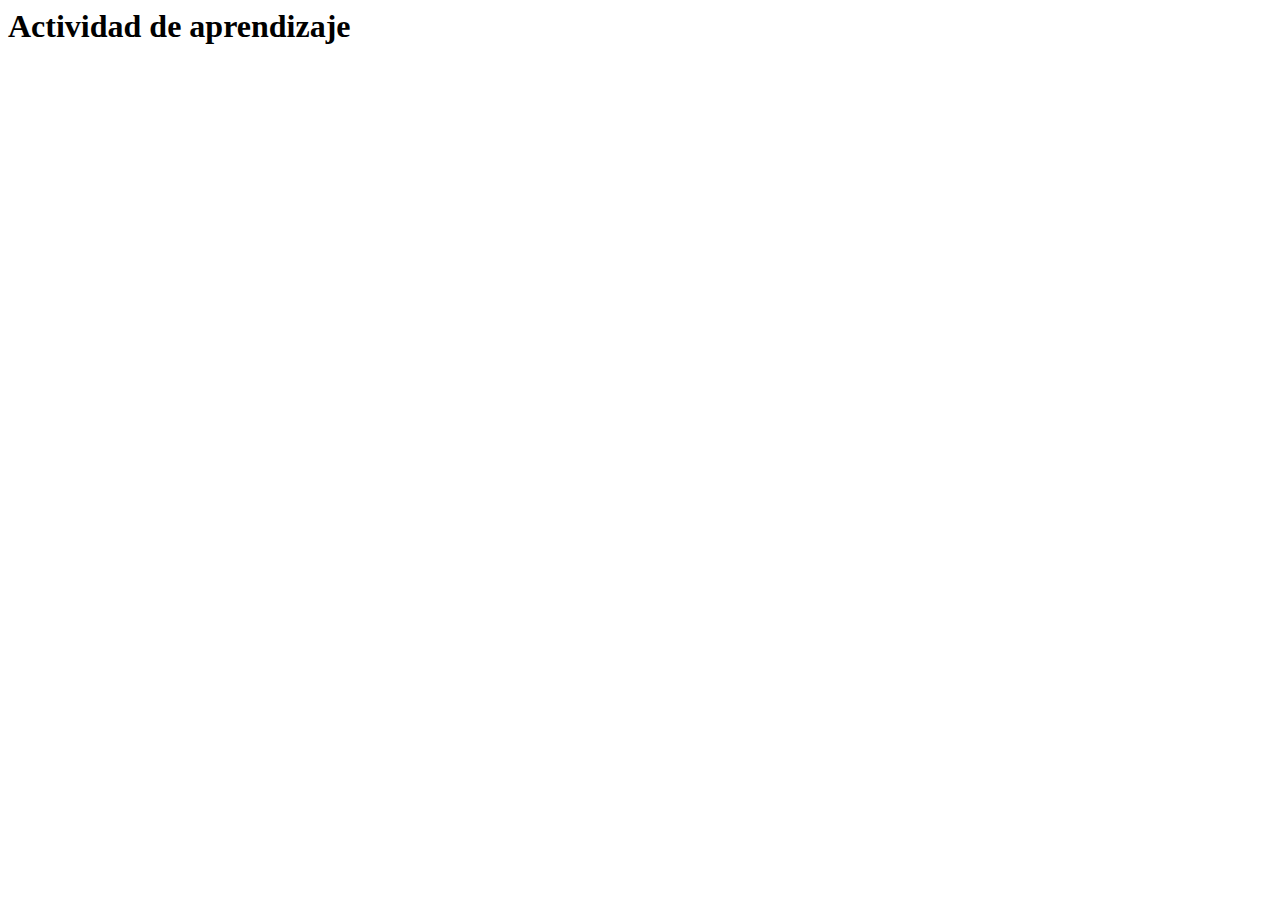
==== public/actividades/actividad.html @ 9ade8a70 "Initial commit" ====
<html lang="en">
<head>
  <meta charset="UTF-8">
  <meta http-equiv="X-UA-Compatible" content="IE=edge">
  <meta name="viewport" content="width=device-width, initial-scale=1.0">
  <title>Actividad de aprendizaje</title>
</head>
<body>
  <h1>Actividad de aprendizaje</h1>
</body>
</html>
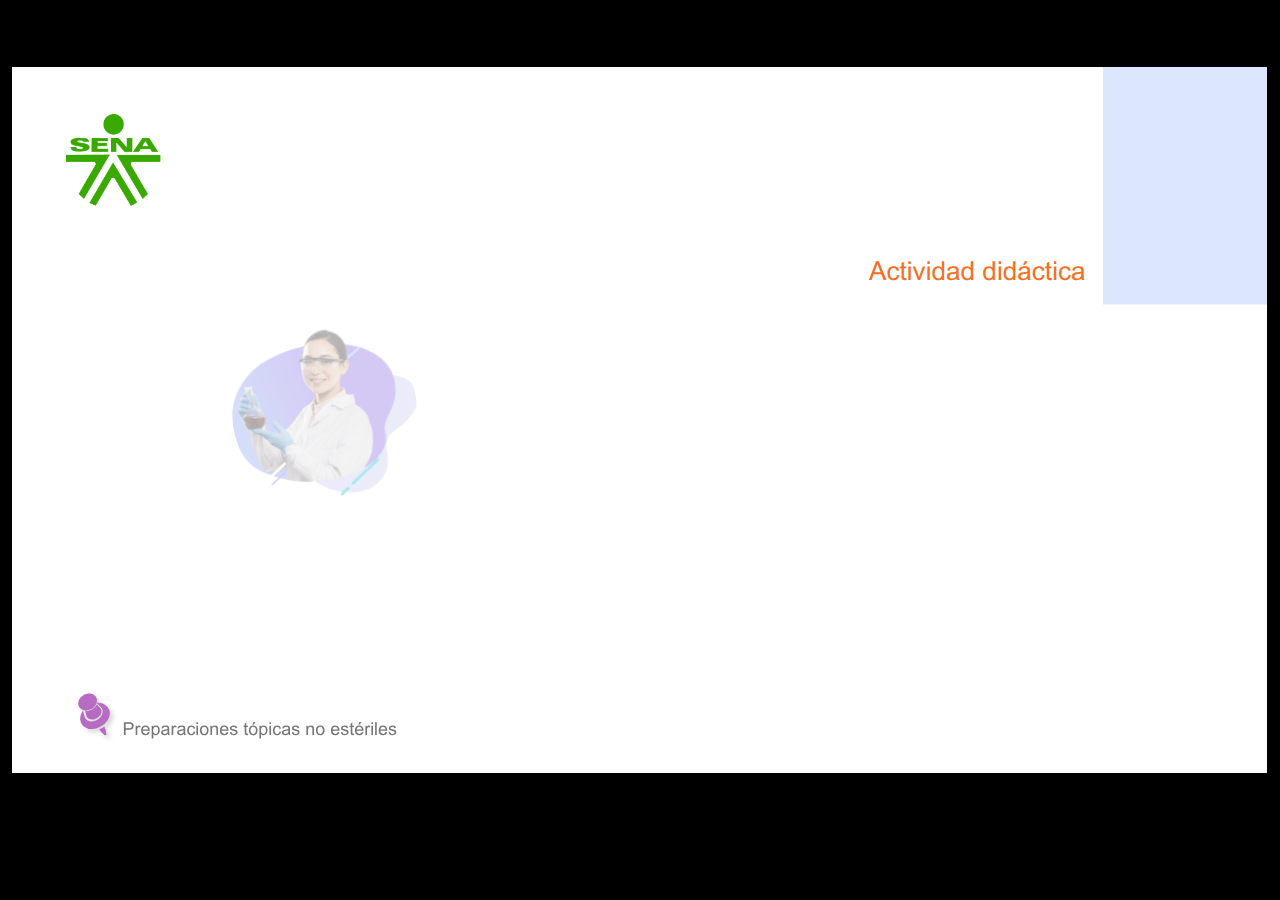
==== commit 5883fe4f: "Avance 2" ====
--- a/public/actividades/actividad.html
+++ b/public/actividades/actividad.html
@@ -1,11 +1,423 @@
-<html lang="en">
+﻿<!doctype html>
+<html lang="es">
 <head>
-  <meta charset="UTF-8">
-  <meta http-equiv="X-UA-Compatible" content="IE=edge">
-  <meta name="viewport" content="width=device-width, initial-scale=1.0">
-  <title>Actividad de aprendizaje</title>
+  <meta charset="utf-8">
+  <!-- Creado con Storyline 360 - http://www.articulate.com  -->
+  <!-- version: 3.75.30269.0 -->
+  <title>Actividad did&#225;ctica</title>
+  <meta http-equiv="x-ua-compatible" content="IE=edge"/>
+  <meta name="viewport" content="width=device-width,initial-scale=1,user-scalable=no,shrink-to-fit=no,minimal-ui"/>
+  <meta name="apple-mobile-web-app-capable" content="yes"/>
+  <style>
+    html, body { height: 100%; padding: 0; margin: 0 }
+    #app { height: 100%; width: 100%; }
+  </style>
+
+  <script>
+    window.DS = {};
+    window.globals = {
+      DATA_PATH_BASE: '',
+      HAS_FRAME: true,
+      HAS_SLIDE: true,
+
+      lmsPresent: false,
+      tinCanPresent: false,
+      cmi5Present: false,
+      aoSupport: false,
+      scale: 'show all',
+      captureRc: false,
+      browserSize: 'optimal',
+      bgColor: '#000000',
+      features: 'AccessibleVideo,BackgroundAudio,ConnectionMessages,FullScreenToggle,InsertSvgPicture,LayerPresentAsDialog,MultipleQuizTracking,PlayerSpeedControl,StreamingVideo,UpdatedThemeEditor,UseAudioElement,VideoTranscripts',
+      themeName: 'classic',
+      preloaderColor: '#FFFFFF',
+      suppressAnalytics: false,
+      productChannel: 'stable',
+      publishSource: 'storyline',
+      aid: 'aid|5304b41d-7af7-4125-b8d1-83eb222823e2',
+      cid: '04bfd34e-cd07-4569-9f02-371561cab23e',
+      playerVersion: '3.75.30269.0',
+      publishTimestamp: '2023-06-29T00:16:51.3411830Z',
+      maxIosVideoElements: 10,
+      connectionSettings: { },
+
+      
+      parseParams: function(qs) {
+        if (window.globals.parsedParams != null) {
+          return window.globals.parsedParams;
+        }
+        qs = (qs || window.location.search.substr(1)).split('+').join(' ');
+        var params = {},
+            tokens,
+            re = /[?&]?([^=]+)=([^&]*)/g;
+
+        while (tokens = re.exec(qs)) {
+          params[decodeURIComponent(tokens[1]).trim()] =
+            decodeURIComponent(tokens[2]).trim();
+        }
+        window.globals.parsedParams = params;
+        return params;
+      }
+
+    };
+  </script>
+  <script>
+    var isIe11 = ('ActiveXObject' in window || window.MSBlobBuilder != null)
+      && window.msCrypto != null && !window.ActiveXObject;
+    if (isIe11) {
+      window.globals.unsupportedBrowser = true;
+      document.write(atob('[base64]'));
+    }
+  </script>
+  
+  <script>window.THREE = { };</script>
+  
 </head>
-<body>
-  <h1>Actividad de aprendizaje</h1>
+<body style="background: #000000" class="cs-HTML theme-classic">
+  <!-- 360 -->
+  <script>!function(){var e,i=/iPhone/i,o=/iPod/i,n=/iPad/i,t=/\biOS-universal(?:.+)Mac\b/i,r=/\bAndroid(?:.+)Mobile\b/i,a=/Android/i,d=/(?:SD4930UR|\bSilk(?:.+)Mobile\b)/i,p=/Silk/i,l=/Windows Phone/i,u=/\bWindows(?:.+)ARM\b/i,b=/BlackBerry/i,s=/BB10/i,c=/Opera Mini/i,f=/\b(CriOS|Chrome)(?:.+)Mobile/i,h=/Mobile(?:.+)Firefox\b/i,v=function(e){return void 0!==e&&"MacIntel"===e.platform&&"number"==typeof e.maxTouchPoints&&e.maxTouchPoints>1&&"undefined"==typeof MSStream};e=function(e){var m={userAgent:"",platform:"",maxTouchPoints:0};e||"undefined"==typeof navigator?"string"==typeof e?m.userAgent=e:e&&e.userAgent&&(m={userAgent:e.userAgent,platform:e.platform,maxTouchPoints:e.maxTouchPoints||0}):m={userAgent:navigator.userAgent,platform:navigator.platform,maxTouchPoints:navigator.maxTouchPoints||0};var g=m.userAgent,y=g.split("[FBAN");void 0!==y[1]&&(g=y[0]),void 0!==(y=g.split("Twitter"))[1]&&(g=y[0]);var A=function(e){return function(i){return i.test(e)}}(g),w={apple:{phone:A(i)&&!A(l),ipod:A(o),tablet:!A(i)&&(A(n)||v(m))&&!A(l),universal:A(t),device:(A(i)||A(o)||A(n)||A(t)||v(m))&&!A(l)},amazon:{phone:A(d),tablet:!A(d)&&A(p),device:A(d)||A(p)},android:{phone:!A(l)&&A(d)||!A(l)&&A(r),tablet:!A(l)&&!A(d)&&!A(r)&&(A(p)||A(a)),device:!A(l)&&(A(d)||A(p)||A(r)||A(a))||A(/\bokhttp\b/i)},windows:{phone:A(l),tablet:A(u),device:A(l)||A(u)},other:{blackberry:A(b),blackberry10:A(s),opera:A(c),firefox:A(h),chrome:A(f),device:A(b)||A(s)||A(c)||A(h)||A(f)},any:!1,phone:!1,tablet:!1};return w.any=w.apple.device||w.android.device||w.windows.device||w.other.device,w.phone=w.apple.phone||w.android.phone||w.windows.phone,w.tablet=w.apple.tablet||w.android.tablet||w.windows.tablet,w}(),"object"==typeof exports&&"undefined"!=typeof module?module.exports=e:"function"==typeof define&&define.amd?define((function(){return e})):this.isMobile=e}();
+    window.isMobile.apple.tablet = window.isMobile.apple.tablet ||
+      (navigator.platform === 'MacIntel' && navigator.maxTouchPoints > 1);
+    window.isMobile.apple.device = window.isMobile.apple.device || window.isMobile.apple.tablet;
+    window.isMobile.tablet = window.isMobile.tablet || window.isMobile.apple.tablet;
+    window.isMobile.any = window.isMobile.any || window.isMobile.apple.tablet;
+  </script>
+
+  <div id="focus-sink" tabindex="-1"></div>
+
+  <div id="preso"></div>
+  <script>
+    (function() {
+
+      var classTypes = [ 'desktop', 'mobile', 'phone', 'tablet' ];
+
+      var addDeviceClasses = function(prefix, testObj) {
+        var curr, i;
+        for (i = 0; i < classTypes.length; i++) {
+          curr = classTypes[i];
+          if (testObj[curr]) {
+            document.body.classList.add(prefix + curr);
+          }
+        }
+      };
+
+      var params = window.globals.parseParams(),
+          isDevicePreview = params.devicepreview === '1',
+          isPhoneOverride = params.deviceType === 'phone' || (isDevicePreview && params.phone == '1'),
+          isTabletOverride = (params.deviceType === 'tablet' || isDevicePreview) && !isPhoneOverride,
+          isMobileOverride = isPhoneOverride || isTabletOverride;
+
+      var deviceView = {
+        desktop: !window.isMobile.any && !isMobileOverride,
+        mobile: window.isMobile.any || isMobileOverride,
+        phone: isPhoneOverride || (window.isMobile.phone && !isTabletOverride),
+        tablet: isTabletOverride || window.isMobile.tablet
+      };
+
+      window.globals.deviceView = deviceView;
+      window.isMobile.desktop = !window.isMobile.any;
+      window.isMobile.mobile = window.isMobile.any;
+
+      addDeviceClasses('view-', deviceView);
+
+    })();
+  </script>
+  
+  <script src='story_content/user.js' type=text/javascript></script>
+  <div class="slide-loader"></div>
+
+  <script>
+    if (window.globals.deviceView.isMobile) { var doc = document, loader = doc.body.querySelector('.slide-loader'); [ 1, 2, 3 ].forEach(function(n) { var d = doc.createElement('div'); d.style.backgroundColor = window.globals.preloaderColor; d.classList.add('mobile-loader-dot'); d.classList.add('dot' + n); loader.appendChild(d); }); }
+  </script>
+
+  <div class="mobile-load-title-overlay" style="display: none">
+    <div class="mobile-load-title">Actividad did&#225;ctica</div>
+  </div>
+
+  <div class="mobile-chrome-warning"></div>
+
+  
+<style>
+  .warn-connection-dialog {
+    display: none;
+    background: transparent;
+    pointer-events: none;
+    position: fixed;
+    left: 0;
+    top: 0;
+    width: 100%;
+    height: 100%;
+    z-index: 999;
+  }
+
+  .warn-connection-content {
+    border-radius: 4px;
+    background: white;
+    border: 1px solid #E7E7E7;
+    color: #333333;
+    box-shadow: 0 2px 4px rgba(0, 0, 0, 0.25);
+    transition: all 150ms ease-out;
+    position: absolute;
+    white-space: nowrap;
+  }
+
+  .view-phone.is-landscape .warn-connection-content {
+    left: 23px;
+    bottom: 23px;
+  }
+
+  .view-tablet.is-landscape .warn-connection-content {
+    left: 50%;
+    top: 20px;
+    transform: translateX(-50%);
+  }
+
+  .is-portrait .warn-connection-content {
+    transform: translate(-50%, calc(-100% - 15px));
+  }
+
+  .warn-connection-content p {
+    display: inline-block;
+    margin: 0 8px 0 0;
+    line-height: 33px;
+    font-size: 11px;
+  }
+
+  .warn-connection-content svg {
+    position: relative;
+    vertical-align: middle;
+    margin: 0 2px 2px 8px;
+  }
+
+  .view-desktop .warn-connection-content {
+    left: 1.5em;
+    bottom: 1.5em;
+  }
+
+  .view-desktop .warn-connection-content p {
+    font-size: 1.1em;
+  }
+
+  .is-offline .warn-connection-dialog {
+    display: block;
+  }
+
+  .is-offline .cs-panel * {
+    pointer-events: none !important;
+  }
+
+  .is-offline .cs-panel {
+    pointer-events: all !important;
+  }
+
+  .is-offline #nav-controls * {
+    pointer-events: none !important;
+  }
+
+  .is-offline #nav-controls {
+    pointer-events: all !important;
+  }
+</style>
+
+<div class="warn-connection-dialog">
+  <div class="warn-connection-content">
+    <svg width="17" height="15" viewBox="0 0 17 15" xmlns="http://www.w3.org/2000/svg">
+      <path fill="#8F0000" stroke="white" d="M16.07,12.98 L15.88,12.23 L9.51,1.21 C8.97,0.26,7.6,0.26,7.06,1.21 L0.69,12.23 C0.15,13.16,0.81,14.36,1.91,14.36 H14.65 C15.47,14.36,16.05,13.7,16.07,12.98 Z"/>
+      <path fill="white" stroke="white" d="M8.58,5.5 C8.35,5.28,8.5,5.35,8.21,5.32 C8.09,5.35,7.97,5.49,7.96,5.67 C7.97,5.79,7.98,5.92,7.98,6.04 L7.98,6.04 C7.99,6.17,8,6.31,8.01,6.43 L8.01,6.44 C8.03,6.92,8.06,7.41,8.09,7.9 L8.09,7.9 C8.12,8.39,8.14,8.88,8.17,9.37 C8.17,9.39,8.18,9.42,8.2,9.44 C8.23,9.46,8.25,9.47,8.28,9.47 C8.31,9.47,8.34,9.46,8.35,9.44 C8.37,9.43,8.38,9.4,8.39,9.35 L8.39,9.34 C8.39,9.24,8.4,9.15,8.4,9.05 L8.4,9.05 C8.41,8.96,8.41,8.86,8.42,8.75 C8.43,8.44,8.45,8.12,8.47,7.81 L8.47,7.81 C8.49,7.49,8.51,7.18,8.53,6.87 C8.55,6.46,8.56,6.05,8.59,5.64 L8.6,5.62 C8.6,5.57,8.59,5.53,8.58,5.5 L8.21,5.32 Z"/>
+      <circle fill="white" stroke="white" cx="8.3" cy="11.35" r="0.3"/>
+    </svg>
+    <p>You are offline. Trying to reconnect...</p>
+  </div>
+</div>
+
+<script>
+  (function() {
+    window.DS.connection = {
+      warningShown: false,
+      assets: {},
+      loadingAssetGroup: false,
+      retryDelay: 500
+    };
+
+    // @TODO this is POC code and can be cleaned up a bit more if we move forward
+    // with the feature
+
+
+
+    // The `window.globals.features` variable must be set in `webpack.dev.config` when testing locally - it is not enough
+    // to have it in the data - but it must be set there as well.
+    var useConnectionMessages = window.AbortController != null &&
+      window.location.protocol != 'file:' &&
+      window.globals.features.indexOf('ConnectionMessages') != -1;
+
+    window.DS.connection.useConnectionMessages = useConnectionMessages
+
+    var assetCount = 0;
+    var checkLoadedId;
+    var connectionSettings = window.globals.connectionSettings;
+
+    if (useConnectionMessages && connectionSettings != null) {
+      var contentEl = document.querySelector('.warn-connection-content');
+      var messageEl = contentEl.querySelector('p')
+
+      if (connectionSettings.useDarkTheme) {
+        contentEl.style.borderColor = '#BABBBA';
+        contentEl.style.backgroundColor = '#282828';
+        contentEl.style.color = '#FFFFFF';
+      }
+
+      if (connectionSettings.message != null) {
+        messageEl.textContent = window.decodeURIComponent(connectionSettings.message);
+      }
+    }
+
+    function checkAssetsReady() {
+      for (var i in DS.connection.assets) {
+        if (!DS.connection.assets[i].success) {
+          return false;
+        }
+      }
+      return true;
+    }
+
+    function stopAssetGroup() {
+      if (!useConnectionMessages) { return; }
+
+      assetCount = 0;
+
+      DS.connection.oldAssetGroup = DS.connection.assets;
+      DS.connection.assets = {};
+      DS.connection.loadingAssetGroup = false;
+      clearInterval(checkLoadedId);
+    }
+
+    function startAssetGroup() {
+      if (!useConnectionMessages) { return; }
+      var ticks = 0;
+      clearInterval(checkLoadedId);
+      checkLoadedId = setInterval(function() {
+        var loaded = 0;
+        if (assetCount === 0 && loaded === 0) {
+          clearInterval(checkLoadedId);
+          return;
+        }
+
+        for (var i in DS.connection.assets) {
+          if (DS.connection.assets[i].success) {
+            loaded++;
+          }
+        }
+
+        if (assetCount === loaded && checkAssetsReady()) {
+          for (var i in DS.connection.assets) {
+            if (DS.connection.assets[i].action) {
+              DS.connection.assets[i].action();
+            }
+          }
+          hideWarning();
+          stopAssetGroup();
+        }
+      }, 100)
+    }
+
+    function requiredAsset(url, action, retry, type) {
+      if (!useConnectionMessages) { return; }
+      if (DS.connection.assets[url]) { return; }
+
+      DS.connection.assets[url] = {
+        success: false, action: action, retry: retry, type: type
+      };
+      assetCount = Object.keys(DS.connection.assets).length;
+      if (!DS.connection.loadingAssetGroup) {
+        startAssetGroup();
+      }
+      DS.connection.loadingAssetGroup = true;
+    }
+
+    function assetLoaded(url) {
+      if (!useConnectionMessages) { return; }
+      if (DS.connection.assets[url]) {
+        DS.connection.assets[url].success = true;
+      }
+    }
+
+    function assetFailed(url) {
+      if (!useConnectionMessages) { return; }
+      if (!DS.connection.assets[url]) {
+        if (/\.js$/.test(url)) {
+          setTimeout(function() {
+            if (DS.connection.lastSlideLoaded != null) {
+              DS.connection.lastSlideLoaded();
+            }
+          }, DS.connection.retryDelay);
+        }
+        return;
+      }
+      if (!DS.connection.warningShown) { showWarning(); }
+      if (DS.connection.assets[url].retry) {
+        setTimeout(function() {
+          if (!DS.connection.assets[url].success) {
+            DS.connection.assets[url].retry()
+          }
+        }, DS.connection.retryDelay);
+      }
+    }
+
+    function hideWarning() {
+      document.body.classList.remove('is-offline');
+      DS.connection.warningShown = false;
+    }
+    DS.connection.hideWarning = hideWarning
+
+    function showWarning(btn) {
+      document.body.classList.add('is-offline')
+      DS.connection.warningShown = true;
+      updateWarningPosition();
+    }
+
+    function updateWarningPosition() {
+      if (!DS.connection.warningShown) {
+        return;
+      }
+
+      var isPortrait = document.body.classList.contains('is-portrait');
+      var warningEl = document.querySelector('.warn-connection-content');
+
+      if (isPortrait) {
+        var slide = document.querySelector('.primary-slide');
+        var slideRect = slide.getBoundingClientRect();
+
+        warningEl.style.top = `${slideRect.top}px`
+        warningEl.style.left = `${slideRect.left + slideRect.width / 2}px`
+      } else {
+        warningEl.style.top = null;
+        warningEl.style.left = null;
+      }
+
+      window.requestAnimationFrame(updateWarningPosition);
+    }
+
+    // these will all be noops if the feature flag isn't set in
+    // the data and `window.globals.features`
+    DS.connection.requiredAsset = requiredAsset;
+    DS.connection.assetLoaded = assetLoaded;
+    DS.connection.assetFailed = assetFailed;
+    DS.connection.stopAssetGroup = stopAssetGroup;
+    DS.connection.startAssetGroup = startAssetGroup;
+  })();
+</script>
+
+
+  <script>
+    
+    if (window.autoSpider && window.vInterfaceObject) {
+      document.querySelector('.mobile-load-title-overlay').style.display = 'none';
+    }
+  </script>
+
+  
+
+  <link rel="stylesheet" href="html5/data/css/output.min.css" data-noprefix/>
 </body>
-</html>+<script src="html5/lib/scripts/bootstrapper.min.js"></script>
+</html>
--- a/public/actividades/html5/data/css/output.min.css
+++ b/public/actividades/html5/data/css/output.min.css
@@ -0,0 +1,526 @@
+@font-face {
+  font-family: 'Open SansBold CharsBold49E14340';
+  src: url('[data-uri]');
+  font-style: normal;
+  font-weight: normal;
+}
+@font-face {
+  font-family: 'Open Sans Charset1_ 5WXD1604544';
+  src: url('[data-uri]');
+  font-style: normal;
+  font-weight: normal;
+}
+@font-face {
+  font-family: 'Arial Charset1_ 5WSOpanA81CA1C9';
+  src: url('[data-uri]');
+  font-style: normal;
+  font-weight: normal;
+}
+@font-face {
+  font-family: 'ArialBold Charset1_Bold74330D6A';
+  src: url('[data-uri]');
+  font-style: normal;
+  font-weight: normal;
+}
+@font-face {
+  font-family: 'Microsoft Sans SeriBoldD36E1668';
+  src: url('[data-uri]');
+  font-style: normal;
+  font-weight: normal;
+}
+@font-face {
+  font-family: 'Arial Charset0_v8wz5YMo9EE9FF07';
+  src: url('[data-uri]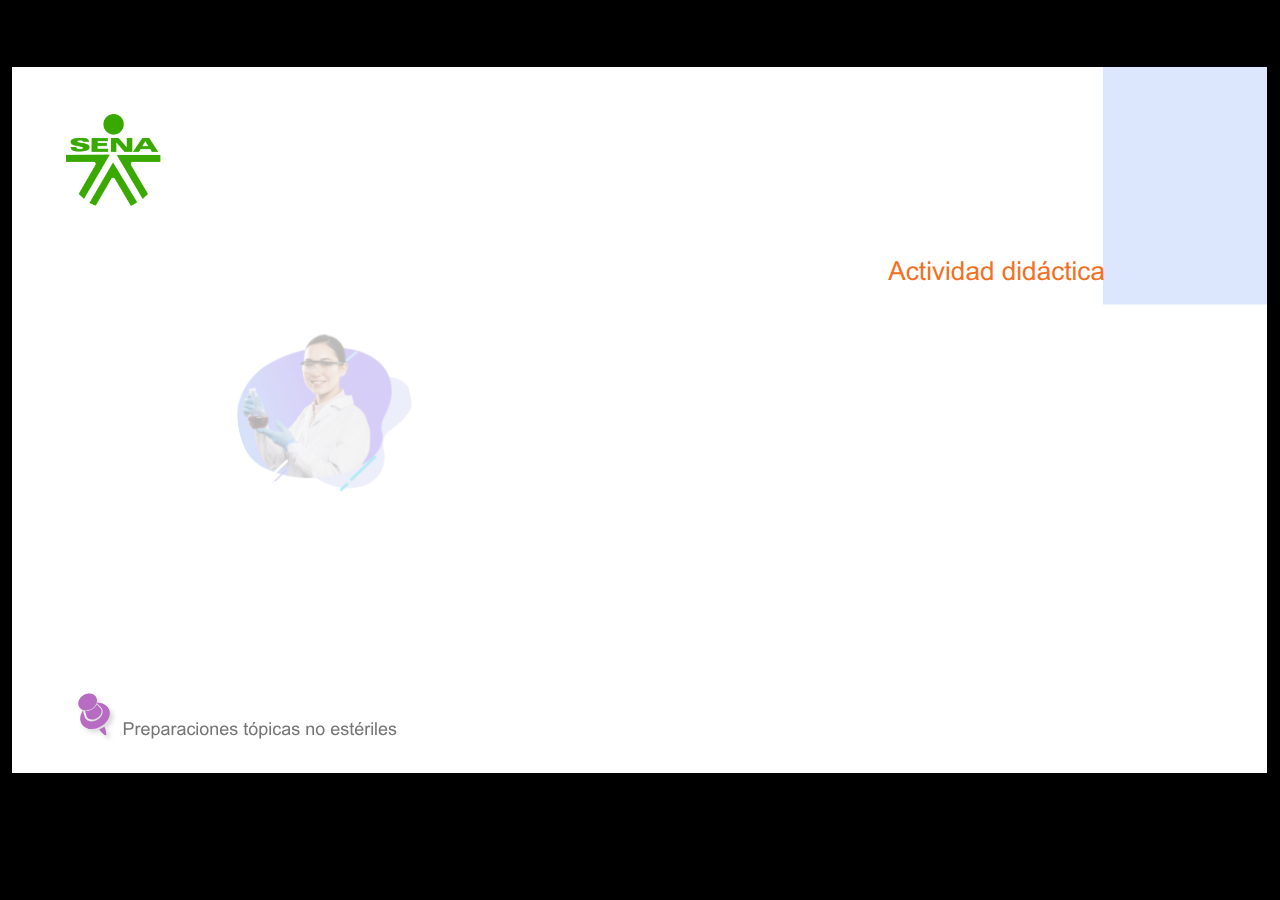
==== commit c7b877ff: "Avance 10" ====
--- a/public/actividades/actividad.html
+++ b/public/actividades/actividad.html
@@ -3,7 +3,7 @@
 <head>
   <meta charset="utf-8">
   <!-- Creado con Storyline 360 - http://www.articulate.com  -->
-  <!-- version: 3.75.30269.0 -->
+  <!-- version: 3.74.30180.0 -->
   <title>Actividad did&#225;ctica</title>
   <meta http-equiv="x-ua-compatible" content="IE=edge"/>
   <meta name="viewport" content="width=device-width,initial-scale=1,user-scalable=no,shrink-to-fit=no,minimal-ui"/>
@@ -36,8 +36,8 @@
       publishSource: 'storyline',
       aid: 'aid|5304b41d-7af7-4125-b8d1-83eb222823e2',
       cid: '04bfd34e-cd07-4569-9f02-371561cab23e',
-      playerVersion: '3.75.30269.0',
-      publishTimestamp: '2023-06-29T00:16:51.3411830Z',
+      playerVersion: '3.74.30180.0',
+      publishTimestamp: '2023-09-26T18:37:16.4267056Z',
       maxIosVideoElements: 10,
       connectionSettings: { },
 
--- a/public/actividades/html5/data/css/output.min.css
+++ b/public/actividades/html5/data/css/output.min.css
@@ -1,30 +1,30 @@
 @font-face {
-  font-family: 'Open SansBold CharsBold49E14340';
-  src: url('[data-uri]');
-  font-style: normal;
-  font-weight: normal;
-}
-@font-face {
-  font-family: 'Open Sans Charset1_ 5WXD1604544';
+  font-family: 'Open SansBold CharsBoldA7DB96D4';
+  src: url('[data-uri]');
+  font-style: normal;
+  font-weight: normal;
+}
+@font-face {
+  font-family: 'Open Sans Charset1_ 5Wu236E37FD';
   src: url('[data-uri]');
   font-style: normal;
   font-weight: normal;
 }
 @font-face {
-  font-family: 'Arial Charset1_ 5WSOpanA81CA1C9';
+  font-family: 'Arial Charset1_ 6E76OpkCA98084B';
   src: url('[data-uri]');
   font-style: normal;
   font-weight: normal;
 }
 @font-face {
-  font-family: 'ArialBold Charset1_Bold74330D6A';
-  src: url('[data-uri]');
-  font-style: normal;
-  font-weight: normal;
-}
-@font-face {
-  font-family: 'Microsoft Sans SeriBoldD36E1668';
-  src: url('[data-uri]');
+  font-family: 'ArialBold Charset1_Bold6038BC65';
+  src: url('[data-uri]');
+  font-style: normal;
+  font-weight: normal;
+}
+@font-face {
+  font-family: 'Microsoft Sans SeriBoldCEAD3A5F';
+  src: url('[data-uri]');
   font-style: normal;
   font-weight: normal;
 }
@@ -36,13 +36,13 @@
 }
 @font-face {
   font-family: 'ArialBold Charset0_Bold3D70FAD3';
-  src: url('[data-uri]');
+  src: url('[data-uri]